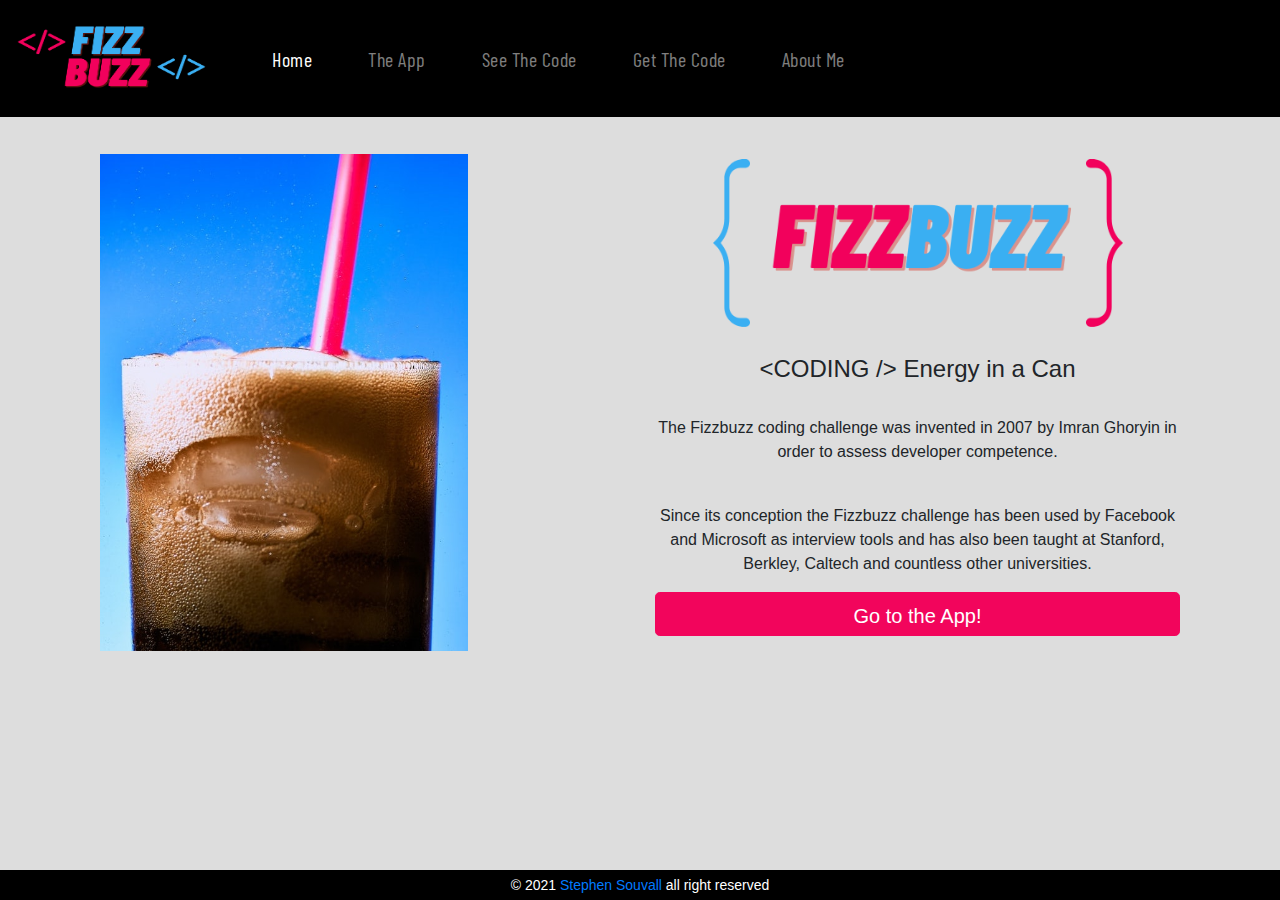
==== index.html @ a1ecfb87 "Initial commit" ====
<!doctype html>
<html lang="en">
  <head>
    <meta charset="utf-8">
    <meta name="viewport" content="width=device-width, initial-scale=1, shrink-to-fit=no">
    <meta name="description" content="">
    <meta name="author" content="">
    <link rel="icon" href="/docs/4.0/assets/img/favicons/favicon.ico">

    <title>FizzBuzz - Stephen Souvall</title>

    <link rel="canonical" href="//getbootstrap.com/docs/4.0/examples/sticky-footer-navbar/">

    <!-- Bootstrap core CSS -->
    <link rel="stylesheet" href="//stackpath.bootstrapcdn.com/bootstrap/4.3.1/css/bootstrap.min.css" integrity="sha384-ggOyR0iXCbMQv3Xipma34MD+dH/1fQ784/j6cY/iJTQUOhcWr7x9JvoRxT2MZw1T" crossorigin="anonymous">
    <!-- Favicon -->
    <link rel="shortcut icon" type="image/x-icon" href="/img/favicon.ico">
    <!-- Font-Awesome -->
    <link rel="stylesheet" href="https://cdnjs.cloudflare.com/ajax/libs/font-awesome/5.15.3/css/all.min.css" integrity="sha512-iBBXm8fW90+nuLcSKlbmrPcLa0OT92xO1BIsZ+ywDWZCvqsWgccV3gFoRBv0z+8dLJgyAHIhR35VZc2oM/gI1w==" crossorigin="anonymous" />
    <link rel="preconnect" href="https://fonts.gstatic.com">
    <!-- Google Fonts -->
    <link href="https://fonts.googleapis.com/css2?family=Barlow+Condensed:ital,wght@1,700&display=swap" rel="stylesheet">
    <!-- Custom styles for this template --> -->
    <link rel="stylesheet" href="/css/fizzBuzz.css">
  </head>

  <body>

    <header>
      <!-- Fixed navbar -->
      <nav class="navbar navbar-expand-md navbar-dark fixed-top bg-custom">
        <a id="navbar-brand" class="navbar-brand" href="#"><span><img id="tacocat-logo" src="/img/Buzz.png" alt="fizzBuzz"></span></a>
        <button class="navbar-toggler" type="button" data-toggle="collapse" data-target="#navbarCollapse" aria-controls="navbarCollapse" aria-expanded="false" aria-label="Toggle navigation">
          <span class="navbar-toggler-icon"></span>
        </button>
        <div class="collapse navbar-collapse" id="navbarCollapse">
          <ul class="navbar-nav mr-auto">
            <li class="nav-item  nav-animate active">
              <a class="nav-link" href="index.html">Home <span class="sr-only">(current)</span></a>
            </li>
            <li class="nav-item nav-animate">
              <a class="nav-link" href="app.html">The App</a>
            </li>
            <li class="nav-item nav-animate">
                <a class="nav-link" href="code.html">See The Code</a>
            </li>
            <li class="nav-item nav-animate">
                <a class="nav-link" href="//github.com/ssouvall/tacocat.git">Get The Code</a>
            </li>
            <li class="nav-item nav-animate">
                <a class="nav-link" href="about.html">About Me</a>
            </li>
          </ul>
          <ul class="navbar-nav ml-auto">
            <li>
                <div class="nav-link nav-social-buttons">
                    <a href="https://github.com/ssouvall"><i class="fab fa-github fa-lg nav-icons"></i></a>
                    <a href="https://twitter.com/SouvallStephen"><i class="fab fa-twitter fa-lg nav-icons"></i></a>
                    <a href="https://www.linkedin.com/in/stephen-souvall-bbb77116/"><i class="fab fa-linkedin-in fa-lg nav-icons"></i></a>
                </div>
            </li>
          </ul>
        </div>
      </nav>
    </header>

    <!-- Begin page content -->
    <main role="main" class="container">
        <div class="container">
            <div class="row">
                <div class="hero-div col-sm-12 col-md-6">
                    <img class="hero" src="/img/fizz-buzz.jpg" alt="superdog!">
                </div>
                <div class="col-sm-12 col-md-6">
                    <div class="intro">
                        <div>
                          <img id="fizzBuzz" src="/img/Buzz2.png" alt="">
                        </div>
                        <br>
                        <h4>&lt;CODING /&gt; Energy in a Can</h4>
                        <br>
                        <p>The Fizzbuzz coding challenge was invented in 2007 by Imran Ghoryin in order to assess developer competence.</p><br>
                        <p>Since its conception the Fizzbuzz challenge has been used by Facebook and Microsoft as interview tools and has also been taught at Stanford, Berkley, Caltech and countless other universities.</p>
                        <div>
                          <a href="app.html" class="form-control btn btn-dark btn-lg">Go to the App!</a>
                        </div>
                      </div>
                </div>
            </div>
        </div>
    </main>
    <br>
    <br>
    <footer class="footer white">
      <div class="container">
          <div class="row footer-row">
              <div class="col-12 footer-social-buttons">
                      <a href="https://github.com/ssouvall"><i class="nav-icons fab fa-github"></i></a>
                      <a href="https://twitter.com/SouvallStephen"><i class="nav-icons fab fa-twitter"></i></a>
                      <a href="https://www.linkedin.com/in/stephen-souvall-bbb77116/"><i class="nav-icons fab fa-linkedin-in"></i></a>
              </div>
          </div>
            <div class="row footer-row">
              <div class="col-12">
                  <p>© 2021 <a href="//stephensouvall.com">Stephen Souvall</a> all right reserved</p>
              </div>
          </div>
      </div>
  </footer>

    <!-- Bootstrap core JavaScript
    ================================================== -->
    <script src="https://code.jquery.com/jquery-3.3.1.slim.min.js" integrity="sha384-q8i/X+965DzO0rT7abK41JStQIAqVgRVzpbzo5smXKp4YfRvH+8abtTE1Pi6jizo" crossorigin="anonymous"></script>
    <script src="https://cdnjs.cloudflare.com/ajax/libs/popper.js/1.14.7/umd/popper.min.js" integrity="sha384-UO2eT0CpHqdSJQ6hJty5KVphtPhzWj9WO1clHTMGa3JDZwrnQq4sF86dIHNDz0W1" crossorigin="anonymous"></script>
    <script src="https://stackpath.bootstrapcdn.com/bootstrap/4.3.1/js/bootstrap.min.js" integrity="sha384-JjSmVgyd0p3pXB1rRibZUAYoIIy6OrQ6VrjIEaFf/nJGzIxFDsf4x0xIM+B07jRM" crossorigin="anonymous"></script>
  </body>
</html>
---- css/fizzBuzz.css ----
/* Sticky footer styles
-------------------------------------------------- */
html {
  position: relative;
  min-height: 100%;
}

body {
  /* Margin bottom by footer height */
  margin-bottom: 60px;
}

html,
body {
  background: #dddddd;
}

h1,
h3,
h4,
h5 {
  text-align: center;
}

.btn {
  background: #F2055C;
  border-color: #F2055C;
  border-style: solid;
}

.footer {
  position: absolute;
  bottom: 0;
  width: 100%;
  /* Set the fixed height of the footer here */
  line-height: 30px;
  background-color: black;
  text-align: center;
}

.footer p {
  color: #fff;
  font-size: 14px;
  margin: 0;
}

/* Custom page CSS
-------------------------------------------------- */
/* Not required for template or sticky footer method. */

#navbar-brand img {
  margin-top: 12px;
  height: 4rem;
  width: 12rem;
}

#tacocat-logo {
  height: 50px;
  margin-bottom: 15px;
  width: auto;
}

.hero-div {
  text-align: left;
}

.hero {
  width: 70%;
  height: auto;
  padding-top: 70px;
}

@media(max-width: 768px) {
  .hero-div {
    text-align: center;
  }
}

@media(min-width: 768px) {
  #app-row {
    margin-right: 25%;
    margin-left: 25%;
    width: 70%;
  }
}

#app-form {
  display: block;
}

.app-container {
  padding-top: 100px;
}

.result {
  display: none;
  opacity: 0;
}


#app-hero {
  height: 15%;
  width: auto;
}

.intro {
  padding-top: 70px;
  text-align: center;
}

#fizzBuzz {
  width: 80%;
}

.page-break {
  width: 100%;
  text-align: center;
}

/* Header */

.navbar {
  background-color: black;
}

.nav-item {
  margin-left: 2.5rem;
}

.nav-link {
  font-family: 'Barlow Condensed', sans-serif;
  font-size: 1.25rem;
  letter-spacing: 0.5px;
}

.nav-social-buttons {
  width: 10rem;
}

nav li {
  position: relative;
}

@media(min-width: 768px) {
  .nav-animate::before {
    transition: 300ms;
    height: 5px;
    content: "";
    position: absolute;
    background-color: #F2055C;
    width: 0%;
    bottom: 2px;
  }

  .nav-animate:hover::before {
    width: 90%;
  }

}

.footer-social-buttons {
  width: 50rem;
}

.nav-social-buttons a {
  margin-right: 1rem;
}

.nav-icons {
  color: white;
}

/* End Header */

body>.container {
  padding: 60px 15px 0;
}

.footer>.container {
  padding-right: 15px;
  padding-left: 15px;
}

code {
  font-size: 80%;
}

.headshot-div {
  text-align: center;
}

.headshot {
  width: 60%;
  height: auto;
  padding-top: 30px;
  vertical-align: center;
}

.app-main {
  padding-top: 200px !important;
}

#form-div {
  width: 50%;
}

.again-btn {
  margin-left: 35%;
  margin-right: 35%;
  width: 30%;
}

.boldIt {
  color: #F2055C;
  font-weight: bold;
}

.boldIt2 {
  color: #3DADF2;
  font-weight: bold;
}

.boldIt3 {
  color: #F2055C;
  font-weight: bold;
  text-shadow: 5px 5px #3DADF2;
}

.app input {
  margin-bottom: 15px;
}

.btn-col {
  text-align: center;
}

.invisible {
  display: none;
}

.visible {
  display: block;
}
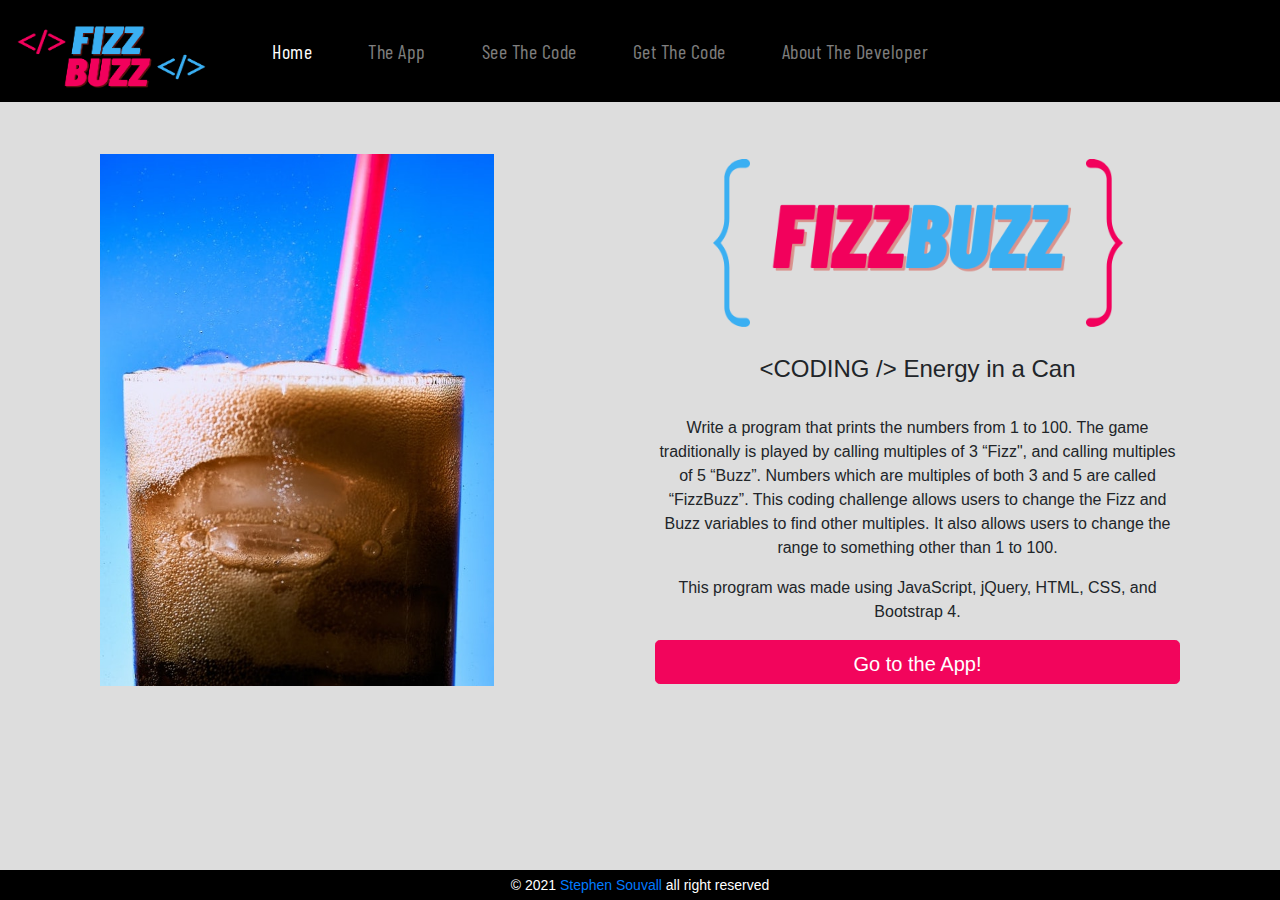
==== commit 0ae69927: "Finished app build and completed front-end" ====
--- a/index.html
+++ b/index.html
@@ -29,7 +29,7 @@
     <header>
       <!-- Fixed navbar -->
       <nav class="navbar navbar-expand-md navbar-dark fixed-top bg-custom">
-        <a id="navbar-brand" class="navbar-brand" href="#"><span><img id="tacocat-logo" src="/img/Buzz.png" alt="fizzBuzz"></span></a>
+        <a id="navbar-brand" class="navbar-brand" href="#"><span><img id="logo" src="/img/Buzz.png" alt="fizzBuzz"></span></a>
         <button class="navbar-toggler" type="button" data-toggle="collapse" data-target="#navbarCollapse" aria-controls="navbarCollapse" aria-expanded="false" aria-label="Toggle navigation">
           <span class="navbar-toggler-icon"></span>
         </button>
@@ -45,10 +45,10 @@
                 <a class="nav-link" href="code.html">See The Code</a>
             </li>
             <li class="nav-item nav-animate">
-                <a class="nav-link" href="//github.com/ssouvall/tacocat.git">Get The Code</a>
+                <a class="nav-link" href="//github.com/ssouvall/fizzbuzz.git">Get The Code</a>
             </li>
             <li class="nav-item nav-animate">
-                <a class="nav-link" href="about.html">About Me</a>
+                <a class="nav-link" href="about.html">About The Developer</a>
             </li>
           </ul>
           <ul class="navbar-nav ml-auto">
@@ -79,8 +79,11 @@
                         <br>
                         <h4>&lt;CODING /&gt; Energy in a Can</h4>
                         <br>
-                        <p>The Fizzbuzz coding challenge was invented in 2007 by Imran Ghoryin in order to assess developer competence.</p><br>
-                        <p>Since its conception the Fizzbuzz challenge has been used by Facebook and Microsoft as interview tools and has also been taught at Stanford, Berkley, Caltech and countless other universities.</p>
+                        <p>Write a program that prints the numbers from 1 to 100.
+                          The game traditionally is played by calling multiples of 3 “Fizz", and calling multiples of 5 “Buzz”.
+                          Numbers which are multiples of both 3 and 5 are called “FizzBuzz”.
+                          This coding challenge allows users to change the Fizz and Buzz variables to find other multiples. It also allows users to change the range to something other than 1 to 100.</p>
+                        <p>This program was made using JavaScript, jQuery, HTML, CSS, and Bootstrap 4.</p>
                         <div>
                           <a href="app.html" class="form-control btn btn-dark btn-lg">Go to the App!</a>
                         </div>
--- a/css/fizzBuzz.css
+++ b/css/fizzBuzz.css
@@ -65,7 +65,7 @@
 }
 
 .hero {
-  width: 70%;
+  width: 75%;
   height: auto;
   padding-top: 70px;
 }
@@ -240,4 +240,26 @@
 
 .visible {
   display: block;
+}
+
+.code-btn-odd {
+  background-color: #3DADF2;
+  border-style: none;
+}
+
+.code-btn-even {
+  background-color: black;
+  border-style: none;
+  color: white;
+  margin: 10px 0;
+}
+
+.code-btn-even:hover,
+.code-btn-odd:hover {
+  background-color: gray;
+}
+
+.again-btn {
+  margin-left: 20px;
+  width: 5rem;
 }